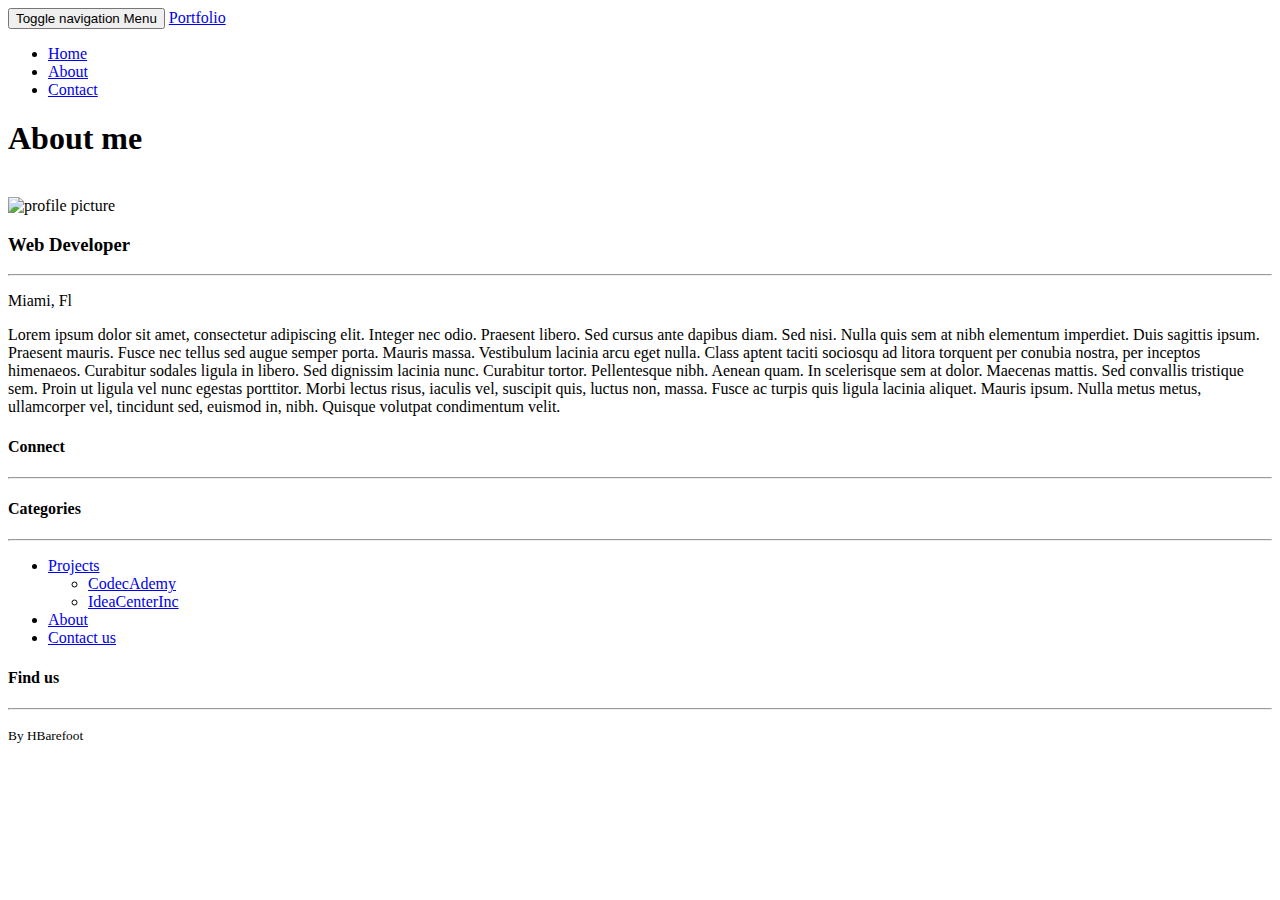
==== about.html @ 752bdc10 "Update about.html" ====
<!DOCTYPE html>
<html lang="en">

<head>
    <meta charset="UTF-8">
    <title>HBarfoot Portfolio | About me</title>
    <meta charset="utf-8">
    <meta http-equiv="X-UA-Compatible" content="IE=edge">
    <meta name="viewport" content="width=device-width, initial-scale=1">
    <meta name="description" content="">
    <meta name="author" content="">


    <title>HBarefoot Portfolio</title>

    <!-- Bootstrap Core CSS -->
    <link href="vendor/bootstrap/css/bootstrap.min.css" rel="stylesheet">

    <!-- Custom Fonts -->
    <link href="vendor/font-awesome/css/font-awesome.min.css" rel="stylesheet" type="text/css">
    <link href="https://fonts.googleapis.com/css?family=Open+Sans:300italic,400italic,600italic,700italic,800italic,400,300,600,700,800" rel="stylesheet" type="text/css">
    <link href="https://fonts.googleapis.com/css?family=Merriweather:400,300,300italic,400italic,700,700italic,900,900italic" rel="stylesheet" type="text/css">

    <!--favicon -->
    <link rel="icon" href="img/fav.jpeg">

    <!-- Plugin CSS -->
    <link href="vendor/magnific-popup/magnific-popup.css" rel="stylesheet">

    <!-- Scroll library -->
    <link href="https://cdn.rawgit.com/michalsnik/aos/2.1.1/dist/aos.css" rel="stylesheet">

    <!-- animsition.css -->
    <link rel="stylesheet" href="vendor/animsition/css/animsition.min.css">

    <!-- Theme CSS -->
    <link href="css/creative.css" rel="stylesheet">
    <link rel="stylesheet" href="css/myStyle.css">
    <link rel="stylesheet" href="css/about.css">

    <!-- HTML5 Shim and Respond.js IE8 support of HTML5 elements and media queries -->
    <!-- WARNING: Respond.js doesn't work if you view the page via file:// -->
    <!--[if lt IE 9]>
        <script src="https://oss.maxcdn.com/libs/html5shiv/3.7.0/html5shiv.js"></script>
        <script src="https://oss.maxcdn.com/libs/respond.js/1.4.2/respond.min.js"></script>
    <![endif]-->

</head>

<body>
    <nav id="mainNav" class="navbar navbar-default navbar-fixed-top">
        <div class="container-fluid animsition">
            <!-- Brand and toggle get grouped for better mobile display -->
            <div class="navbar-header">
                <button type="button" class="navbar-toggle collapsed" data-toggle="collapse" data-target="#bs-example-navbar-collapse-1">
                    <span class="sr-only">Toggle navigation</span> Menu <i class="fa fa-bars"></i>
                </button>
                <!--<a class="navbar-brand page-scroll" href="#page-top"><img src="img/fav.jpeg" class="img-responsive" alt="Brand"></a>-->
                <a class="navbar-brand page-scroll" href="#page-top">Portfolio</a>
            </div>

            <!-- Collect the nav links, forms, and other content for toggling -->
            <div class="collapse navbar-collapse animsition" id="bs-example-navbar-collapse-1">
                <ul class="nav navbar-nav navbar-right">
                    <li>
                        <a class="page-scroll" href="index.html">Home</a>
                    </li>
                    <li>
                        <a class="page-scroll" href="about.html">About</a>
                    </li>
                    <li>
                        <a class="page-scroll" href="form.html">Contact</a>
                    </li>
                </ul>
            </div>
            <!-- /.navbar-collapse -->
        </div>
        <!-- /.container-fluid -->
    </nav>
    <header>
        <div class="header-content">
            <div class="header-content-inner container">
                <div class="row jumbotron">
                    <h1>About me</h1>
                    <br>
                    <div class="col-md-3">
                        <img src="img/IMG_0244.png" alt="profile picture" class="img-responsive img-thumbnail">
                        <p>
                            <h3>Web Developer</h3>
                            <hr>
                            <p><span class="glyphicon glyphicon-map-marker"></span> Miami, Fl</p>
                        </p>
                    </div>
                    <div class="col-md-9">
                        <p class="text-justify">
                            Lorem ipsum dolor sit amet, consectetur adipiscing elit. Integer nec odio. Praesent libero. Sed cursus ante dapibus diam. Sed nisi. Nulla quis sem at nibh elementum imperdiet. Duis sagittis ipsum. Praesent mauris. Fusce nec tellus sed augue semper porta.
                            Mauris massa. Vestibulum lacinia arcu eget nulla. Class aptent taciti sociosqu ad litora torquent per conubia nostra, per inceptos himenaeos. Curabitur sodales ligula in libero. Sed dignissim lacinia nunc. Curabitur tortor.
                            Pellentesque nibh. Aenean quam. In scelerisque sem at dolor. Maecenas mattis. Sed convallis tristique sem. Proin ut ligula vel nunc egestas porttitor. Morbi lectus risus, iaculis vel, suscipit quis, luctus non, massa. Fusce
                            ac turpis quis ligula lacinia aliquet. Mauris ipsum. Nulla metus metus, ullamcorper vel, tincidunt sed, euismod in, nibh. Quisque volutpat condimentum velit.
                        </p>
                    </div>
                </div>
            </div>
        </div>
    </header>

    <footer>
        <div class="row container">
            <div class="container-fluid col-md-3 col-md-push-3">
                <h4>Connect</h4>
                <hr>
                <a class="btn btn-social-icon btn-facebook" href="https://www.facebook.com/Henrybm87">
                    <span class="fa fa-facebook"></span>
                </a>
                <a class="btn btn-social-icon btn-instagram" href="https://www.instagram.com/henrybm87/">
                    <span class="fa fa-instagram"></span>
                </a>
                <a class="btn btn-social-icon btn-google" href="https://plus.google.com/u/0/+HenryBarefoot">
                    <span class="fa fa-google"></span>
                </a>
                <a class="btn btn-social-icon btn-github" href="https://github.com/Elgalo87">
                    <span class="fa fa-github"></span>
                </a>
                <a class="btn btn-social-icon btn-linkedin" href="https://www.linkedin.com/in/hbarefoot/">
                    <span class="fa fa-linkedin"></span>
                </a>
            </div>

            <div class="container-fluid col-md-3 col-md-push-3">
                <h4>Categories</h4>
                <hr>
                <ul>
                    <li><a href="#" class="page-scroll">Projects</a>
                        <ul>
                            <li><a href="http://byme.x10host.com/project%202/" target="_blank">CodecAdemy</a></li>
                            <li><a href="http://byme.x10host.com/project%203/" target="_blank">IdeaCenterInc</a></li>
                        </ul>
                    </li>
                    <li><a href="about.html">About</a></li>
                    <li><a href="form.html">Contact us</a></li>
                </ul>
            </div>

            <div class="container-fluid col-md-3 col-md-push-4">
                <h4>Find us</h4>
                <hr>
                <div id="map">

                </div>
            </div>
            <div class="container col-md-12 col-md-push-1">
                <p><small>By HBarefoot</small></p>
            </div>
        </div>
    </footer>
    <!-- jQuery -->
    <script src="vendor/jquery/jquery.min.js"></script>

    <!-- Bootstrap Core JavaScript -->
    <script src="vendor/bootstrap/js/bootstrap.min.js"></script>

    <!-- Plugin JavaScript -->
    <script src="https://cdnjs.cloudflare.com/ajax/libs/jquery-easing/1.3/jquery.easing.min.js"></script>
    <script src="vendor/scrollreveal/scrollreveal.min.js"></script>
    <script src="vendor/magnific-popup/jquery.magnific-popup.min.js"></script>

    <!-- animsition.js -->
    <script src="vendor/animsition/js/animsition.min.js"></script>

    <!-- Scrol library -->
    <script src="https://cdn.rawgit.com/michalsnik/aos/2.1.1/dist/aos.js"></script>

     <!--Maps-->
     <script>
      var map;
      function initMap() {
        map = new google.maps.Map(document.getElementById('map'), {
          center: {lat: 25.777634, lng:  -80.190732},
          zoom: 8
        });
      }
    </script>
    <script async defer src="https://maps.googleapis.com/maps/api/js?key=AIzaSyCqNHzUbH-41yB0AH2KUTII6WzYBbaY8Js&callback=initMap" type="text/javascript"></script>
   
    <!-- Theme JavaScript -->
    <script src="js/creative.js"></script>
    <script src="js/myJs.js"></script>
</body>

</html>
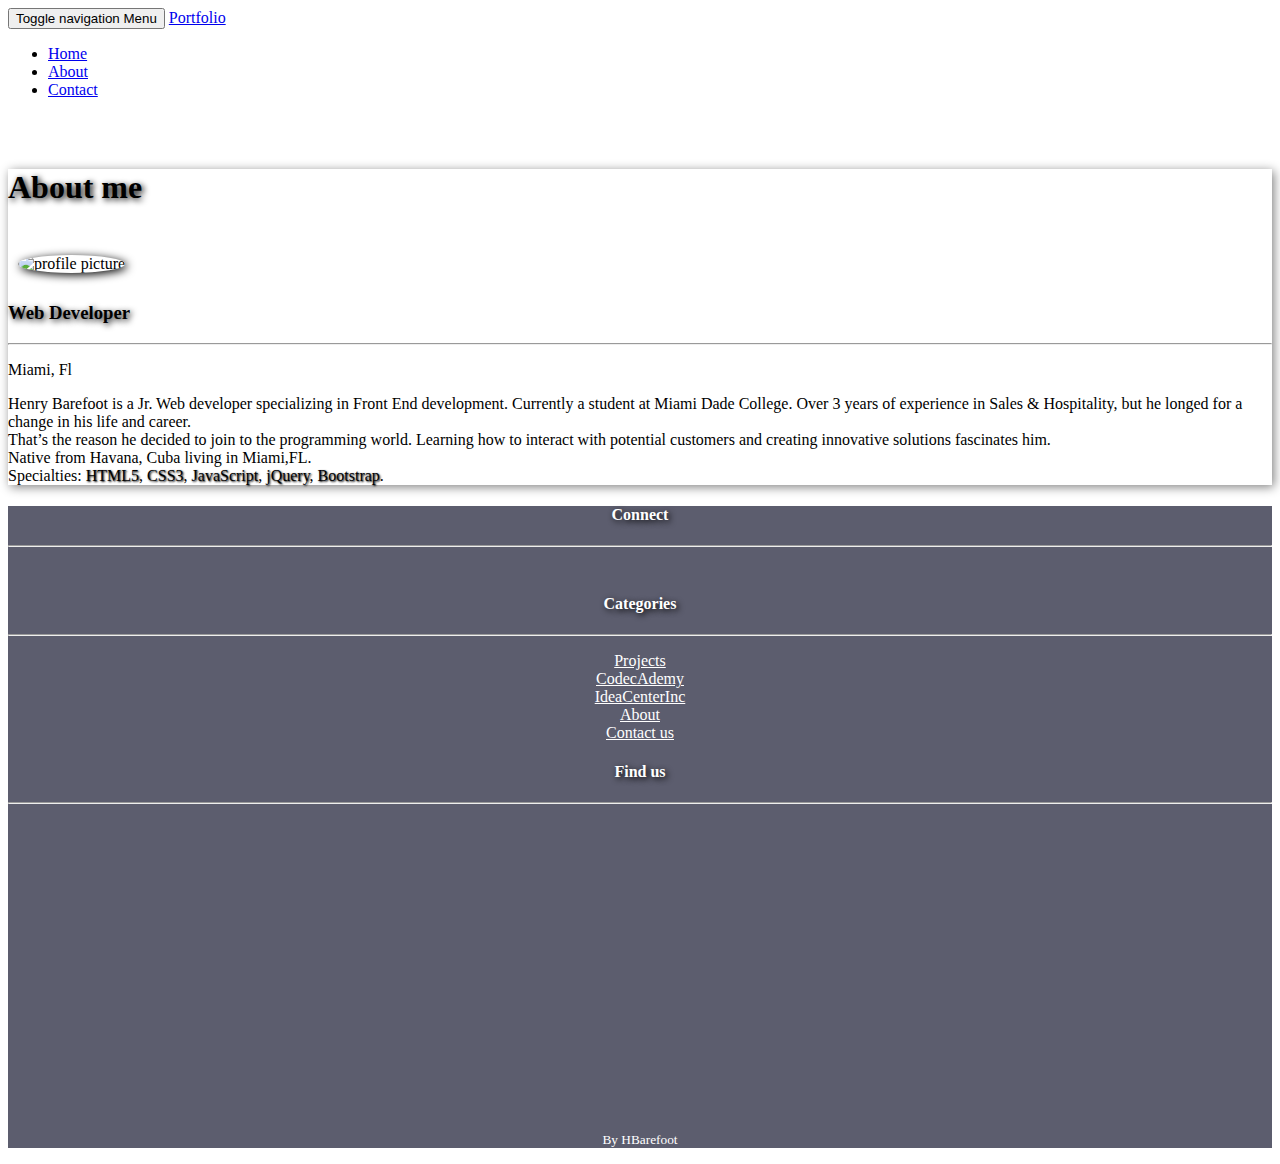
==== commit 294bdef3: "Update about.html" ====
--- a/about.html
+++ b/about.html
@@ -7,8 +7,8 @@
     <meta charset="utf-8">
     <meta http-equiv="X-UA-Compatible" content="IE=edge">
     <meta name="viewport" content="width=device-width, initial-scale=1">
-    <meta name="description" content="">
-    <meta name="author" content="">
+    <meta name="description" content="Bootstrap Portfolio"/>
+    <meta name="HBarefoot" content="JavaScript, HTML5, CSS3, jQuery, Bootstrap, a lot of cofe and hard work."/>
 
 
     <title>HBarefoot Portfolio</title>
@@ -93,10 +93,10 @@
                     </div>
                     <div class="col-md-9">
                         <p class="text-justify">
-                            Lorem ipsum dolor sit amet, consectetur adipiscing elit. Integer nec odio. Praesent libero. Sed cursus ante dapibus diam. Sed nisi. Nulla quis sem at nibh elementum imperdiet. Duis sagittis ipsum. Praesent mauris. Fusce nec tellus sed augue semper porta.
-                            Mauris massa. Vestibulum lacinia arcu eget nulla. Class aptent taciti sociosqu ad litora torquent per conubia nostra, per inceptos himenaeos. Curabitur sodales ligula in libero. Sed dignissim lacinia nunc. Curabitur tortor.
-                            Pellentesque nibh. Aenean quam. In scelerisque sem at dolor. Maecenas mattis. Sed convallis tristique sem. Proin ut ligula vel nunc egestas porttitor. Morbi lectus risus, iaculis vel, suscipit quis, luctus non, massa. Fusce
-                            ac turpis quis ligula lacinia aliquet. Mauris ipsum. Nulla metus metus, ullamcorper vel, tincidunt sed, euismod in, nibh. Quisque volutpat condimentum velit.
+                             Henry Barefoot is a Jr. Web developer specializing in Front End development. Currently a student at Miami Dade College. Over 3 years of experience in Sales & Hospitality, but he longed for a change in his life and career.<br>
+                            That’s the reason he decided to join to the programming world. Learning how to interact with potential customers and creating innovative solutions fascinates him.<br>
+                            Native from Havana, Cuba living in Miami,FL.<br>
+                            Specialties: <span class="higtLight">HTML5</span>, <span class="higtLight">CSS3</span>, <span class="higtLight">JavaScript</span>, <span class="higtLight">jQuery</span>, <span class="higtLight">Bootstrap</span>.
                         </p>
                     </div>
                 </div>
@@ -106,7 +106,7 @@
 
     <footer>
         <div class="row container">
-            <div class="container-fluid col-md-3 col-md-push-3">
+            <div class="container-fluid col-md-3 col-md-push-3 col-lg-3">
                 <h4>Connect</h4>
                 <hr>
                 <a class="btn btn-social-icon btn-facebook" href="https://www.facebook.com/Henrybm87">
@@ -118,7 +118,7 @@
                 <a class="btn btn-social-icon btn-google" href="https://plus.google.com/u/0/+HenryBarefoot">
                     <span class="fa fa-google"></span>
                 </a>
-                <a class="btn btn-social-icon btn-github" href="https://github.com/Elgalo87">
+                <a class="btn btn-social-icon btn-github" href="https://github.com/HBarefoot">
                     <span class="fa fa-github"></span>
                 </a>
                 <a class="btn btn-social-icon btn-linkedin" href="https://www.linkedin.com/in/hbarefoot/">
@@ -126,7 +126,7 @@
                 </a>
             </div>
 
-            <div class="container-fluid col-md-3 col-md-push-3">
+            <div class="container-fluid col-md-3 col-md-push-3 col-lg-3">
                 <h4>Categories</h4>
                 <hr>
                 <ul>
@@ -141,7 +141,7 @@
                 </ul>
             </div>
 
-            <div class="container-fluid col-md-3 col-md-push-4">
+            <div class="container-fluid col-md-3 col-md-push-4 col-lg-3">
                 <h4>Find us</h4>
                 <hr>
                 <div id="map">
@@ -153,6 +153,18 @@
             </div>
         </div>
     </footer>
+
+   <script>
+  (function(i,s,o,g,r,a,m){i['GoogleAnalyticsObject']=r;i[r]=i[r]||function(){
+  (i[r].q=i[r].q||[]).push(arguments)},i[r].l=1*new Date();a=s.createElement(o),
+  m=s.getElementsByTagName(o)[0];a.async=1;a.src=g;m.parentNode.insertBefore(a,m)
+  })(window,document,'script','https://www.google-analytics.com/analytics.js','ga');
+
+  ga('create', 'UA-92029112-1', 'auto');
+  ga('send', 'pageview');
+
+</script>
+
     <!-- jQuery -->
     <script src="vendor/jquery/jquery.min.js"></script>
 
@@ -181,7 +193,7 @@
       }
     </script>
     <script async defer src="https://maps.googleapis.com/maps/api/js?key=AIzaSyCqNHzUbH-41yB0AH2KUTII6WzYBbaY8Js&callback=initMap" type="text/javascript"></script>
-   
+
     <!-- Theme JavaScript -->
     <script src="js/creative.js"></script>
     <script src="js/myJs.js"></script>
--- a/css/myStyle.css
+++ b/css/myStyle.css
@@ -0,0 +1,169 @@
+/*
+Form inside of the popup
+*/
+
+h1,
+h2,
+h3,
+h4,
+h5,
+h6 {
+    text-shadow: 2px 2px 6px black;
+}
+
+#test-form {
+    width: 50%;
+    height: 100%;
+    border-radius: 5px;
+    box-shadow: 2px 2px 10px;
+    font-family: 'Open Sans', 'Helvetica Neue', Arial, sans-serif;
+    background-color: rgba(51, 52, 74, .8);
+}
+
+#test-form h1,
+#test-form label {
+    color: white;
+}
+
+
+/*div.navbar-header>a>img {
+    width: 10%;
+    border-radius: 50%;
+}*/
+
+
+/*
+background-image classes
+*/
+
+#slideshow {
+    position: absolute;
+    z-index: -1;
+    width: 100%;
+    height: 100%;
+    margin: 0;
+    padding: 0;
+}
+
+#slideshow>div {
+    position: absolute;
+}
+
+
+/*
+    media queries
+    */
+
+@media (max-width: 768px) {
+    .backgroundDiv {
+        height: 109%;
+        width: 100%;
+    }
+    .backgroundDiv>img {
+        height: 100%;
+        width: 100%
+    }
+    .navbar-default {
+        background-color: rgba(255, 255, 255, .8);
+    }
+    #test-form {
+        width: 100%;
+    }
+}
+
+.skills img {
+    border-radius: 50%;
+    box-shadow: 3px 3px 10px;
+    margin-top: 10px;
+    width: 40px;
+    display: inline-block;
+    opacity: 0.7;
+    margin-right: 10px;
+}
+
+
+/*
+Back to the top button
+ */
+
+#back-to-top {
+    cursor: pointer;
+    position: fixed;
+    bottom: 20px;
+    right: 20px;
+    display: none;
+}
+
+
+/*
+ Contact me
+ */
+
+#contact>div.container>div.row div:nth-child(3)>a {
+    width: 100%;
+}
+
+
+/* 
+About
+*/
+
+#about>div.container div.row div:nth-child(1) img {
+    border-radius: 50%;
+    width: 20%;
+    margin-left: 0 auto;
+    margin-right: 0 auto;
+    box-shadow: 2px 2px 10px black;
+}
+
+#about>div.container div.row div:nth-child(1) a {
+    width: 50%;
+}
+
+
+/*
+ Gallery projects
+ */
+
+#gallery1 {
+    background-color: white;
+}
+
+div[data-aos="fade-right"]>a>img,
+div[data-aos="fade-left"] a img:last-child {
+    height: 80%;
+}
+
+
+/*
+Footer.
+*/
+
+footer {
+    background-color: rgba(51, 52, 74, .8);
+    color: white;
+    text-align: center
+}
+
+footer a {
+    color: white;
+    display: inline-block;
+}
+
+footer div:nth-child(2)>ul,
+footer div:nth-child(2)>ul li:nth-child(1)>ul {
+    list-style-type: none;
+    list-style-position: inside;
+    padding: 0;
+}
+
+#map {
+    width: 95%;
+    height: 300px;
+    margin: 10px;
+}
+
+
+/** {
+    border: 1px blue solid;
+}*/--- a/css/about.css
+++ b/css/about.css
@@ -0,0 +1,40 @@
+header {
+    background-image: url('../img/backgroundAbout.png');
+    background-size: cover;
+}
+
+@media(max-width:768px) {
+    header {
+        background-image: url('../img/backgroundAbout.png');
+        background-size: 100%;
+    }
+}
+
+div.header-content>div img[alt="profile picture"] {
+    width: 90%;
+    border-radius: 50%;
+    margin: 10px;
+    box-shadow: 2px 2px 10px black;
+}
+
+div.header-content>div img:hover {
+    box-shadow: none;
+}
+
+header div.jumbotron div>p,
+header div.jumbotron h1,
+header div.jumbotron h3 {
+    color: black !important;
+}
+
+div.jumbotron {
+    background-color: rgba(255, 255, 255, .98);
+    margin-top: 70px;
+    height: 50% !important;
+    box-shadow: 2px 2px 10px gray;
+}
+
+.higtLight {
+    color: black;
+    text-shadow: 1px 1px 2px black;
+}
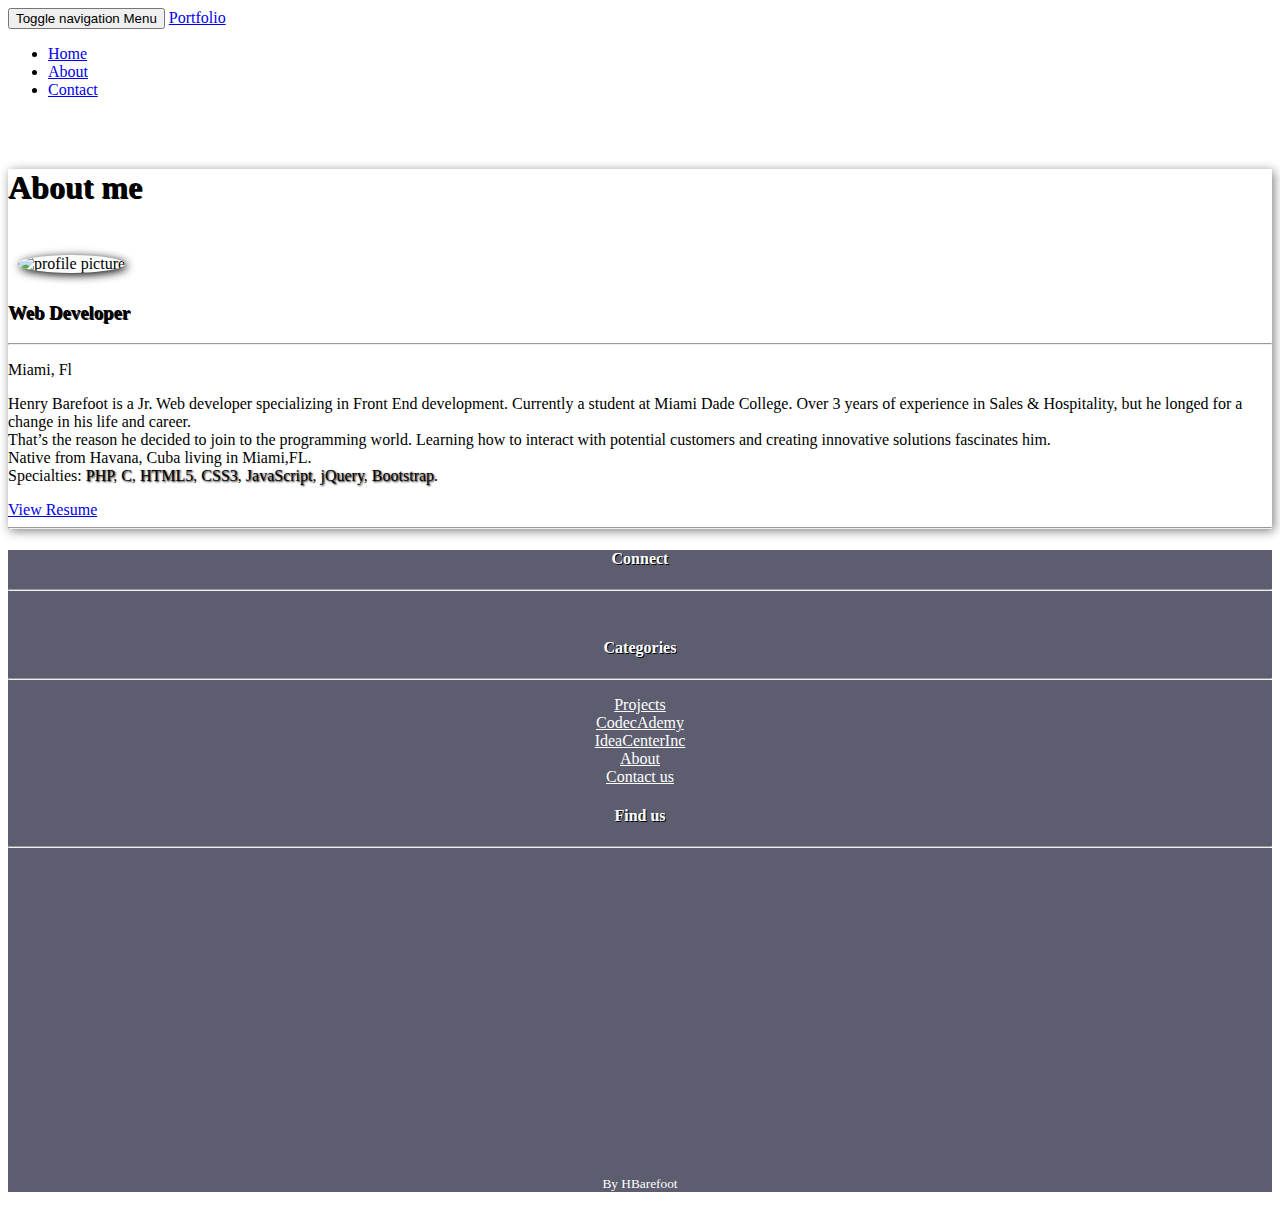
==== commit dda380a0: "update in prjects adding links to the repos in github" ====
--- a/about.html
+++ b/about.html
@@ -66,10 +66,10 @@
                         <a class="page-scroll" href="index.html">Home</a>
                     </li>
                     <li>
-                        <a class="page-scroll" href="about.html">About</a>
+                        <a class="page-scroll" href="index.html#about">About</a>
                     </li>
                     <li>
-                        <a class="page-scroll" href="form.html">Contact</a>
+                        <a class="page-scroll" href="index.html#contact">Contact</a>
                     </li>
                 </ul>
             </div>
@@ -83,21 +83,25 @@
                 <div class="row jumbotron">
                     <h1>About me</h1>
                     <br>
-                    <div class="col-md-3">
-                        <img src="img/IMG_0244.png" alt="profile picture" class="img-responsive img-thumbnail">
+                    <div class="col-sm-3 col-md-3">
+                        <img src="img/henry.png" alt="profile picture" class="img-responsive">
                         <p>
                             <h3>Web Developer</h3>
                             <hr>
                             <p><span class="glyphicon glyphicon-map-marker"></span> Miami, Fl</p>
                         </p>
                     </div>
-                    <div class="col-md-9">
+                    <div class="col-sm-9 col-md-9">
                         <p class="text-justify">
                              Henry Barefoot is a Jr. Web developer specializing in Front End development. Currently a student at Miami Dade College. Over 3 years of experience in Sales & Hospitality, but he longed for a change in his life and career.<br>
                             That’s the reason he decided to join to the programming world. Learning how to interact with potential customers and creating innovative solutions fascinates him.<br>
                             Native from Havana, Cuba living in Miami,FL.<br>
-                            Specialties: <span class="higtLight">HTML5</span>, <span class="higtLight">CSS3</span>, <span class="higtLight">JavaScript</span>, <span class="higtLight">jQuery</span>, <span class="higtLight">Bootstrap</span>.
+                            Specialties: <span class="higtLight">PHP</span>, <span class="higtLight">C</span>, <span class="higtLight">HTML5</span>, <span class="higtLight">CSS3</span>, <span class="higtLight">JavaScript</span>, <span class="higtLight">jQuery</span>, <span class="higtLight">Bootstrap</span>.
                         </p>
+                          <div class="container">
+                             <a class="btn btn-default" href="resume/resume.pdf" target="_blank">View Resume</a>
+                               <hr/>
+                        </div>
                     </div>
                 </div>
             </div>
--- a/css/myStyle.css
+++ b/css/myStyle.css
@@ -8,7 +8,7 @@
 h4,
 h5,
 h6 {
-    text-shadow: 2px 2px 6px black;
+    text-shadow: 1px 1px black;
 }
 
 #test-form {
@@ -24,13 +24,6 @@
 #test-form label {
     color: white;
 }
-
-
-/*div.navbar-header>a>img {
-    width: 10%;
-    border-radius: 50%;
-}*/
-
 
 /*
 background-image classes
@@ -104,7 +97,7 @@
 }
 
 
-/* 
+/*
 About
 */
 
@@ -128,6 +121,11 @@
 #gallery1 {
     background-color: white;
 }
+#gallery1 div.row div.col-sm-6 div.thumbnail:hover {
+  box-shadow: 1px 1px 1px black;
+  transition: box-shadow .3s;
+}
+
 
 div[data-aos="fade-right"]>a>img,
 div[data-aos="fade-left"] a img:last-child {
@@ -163,7 +161,18 @@
     margin: 10px;
 }
 
+.tooltip-inner {
+  margin: 5px;
+}
 
+#gallery1 h3 {
+  font-size: 18px;
+   text-shadow: 1px 1px black;
+ }
+
+ #gallery1 a {
+   text-decoration: none;
+ }
 /** {
     border: 1px blue solid;
-}*/+}*/
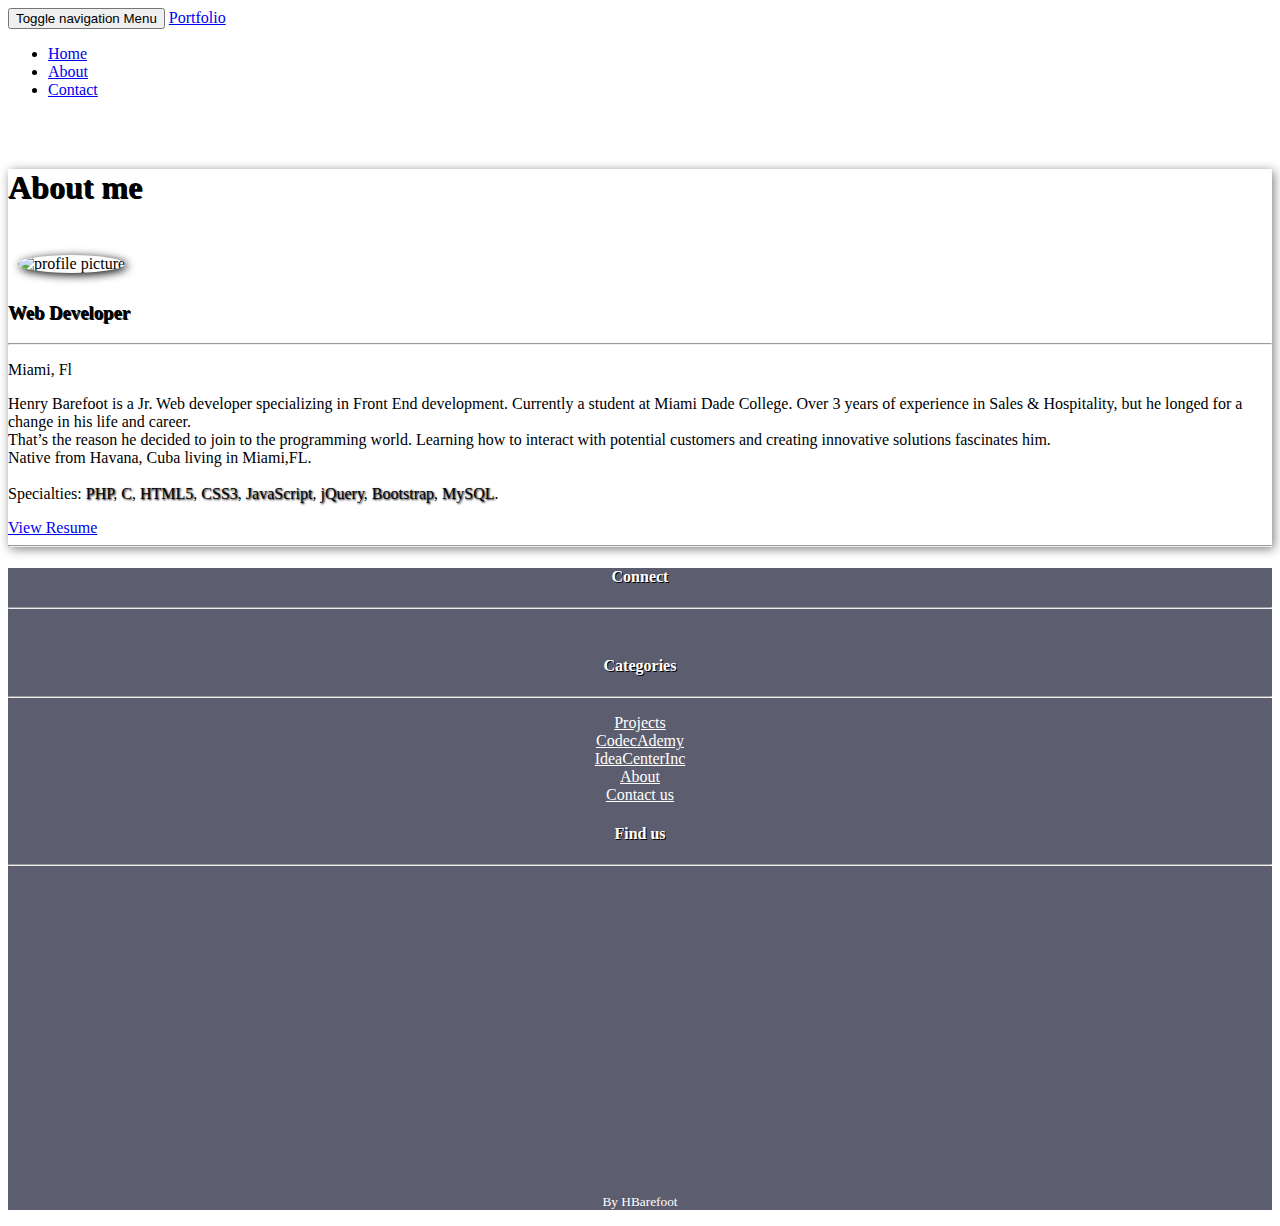
==== commit 5b429fca: "jQuery updates" ====
--- a/about.html
+++ b/about.html
@@ -95,8 +95,13 @@
                         <p class="text-justify">
                              Henry Barefoot is a Jr. Web developer specializing in Front End development. Currently a student at Miami Dade College. Over 3 years of experience in Sales & Hospitality, but he longed for a change in his life and career.<br>
                             That’s the reason he decided to join to the programming world. Learning how to interact with potential customers and creating innovative solutions fascinates him.<br>
-                            Native from Havana, Cuba living in Miami,FL.<br>
-                            Specialties: <span class="higtLight">PHP</span>, <span class="higtLight">C</span>, <span class="higtLight">HTML5</span>, <span class="higtLight">CSS3</span>, <span class="higtLight">JavaScript</span>, <span class="higtLight">jQuery</span>, <span class="higtLight">Bootstrap</span>.
+                            Native from Havana, Cuba living in Miami,FL.
+                            <br>
+                            <br>
+                            Specialties: <span class="higtLight">PHP</span>,
+                             <span class="higtLight">C</span>, <span class="higtLight">HTML5</span>,
+                              <span class="higtLight">CSS3</span>, <span class="higtLight">JavaScript</span>,
+                               <span class="higtLight">jQuery</span>, <span class="higtLight">Bootstrap</span>, <span class="higtLight">MySQL</span>.
                         </p>
                           <div class="container">
                              <a class="btn btn-default" href="resume/resume.pdf" target="_blank">View Resume</a>
